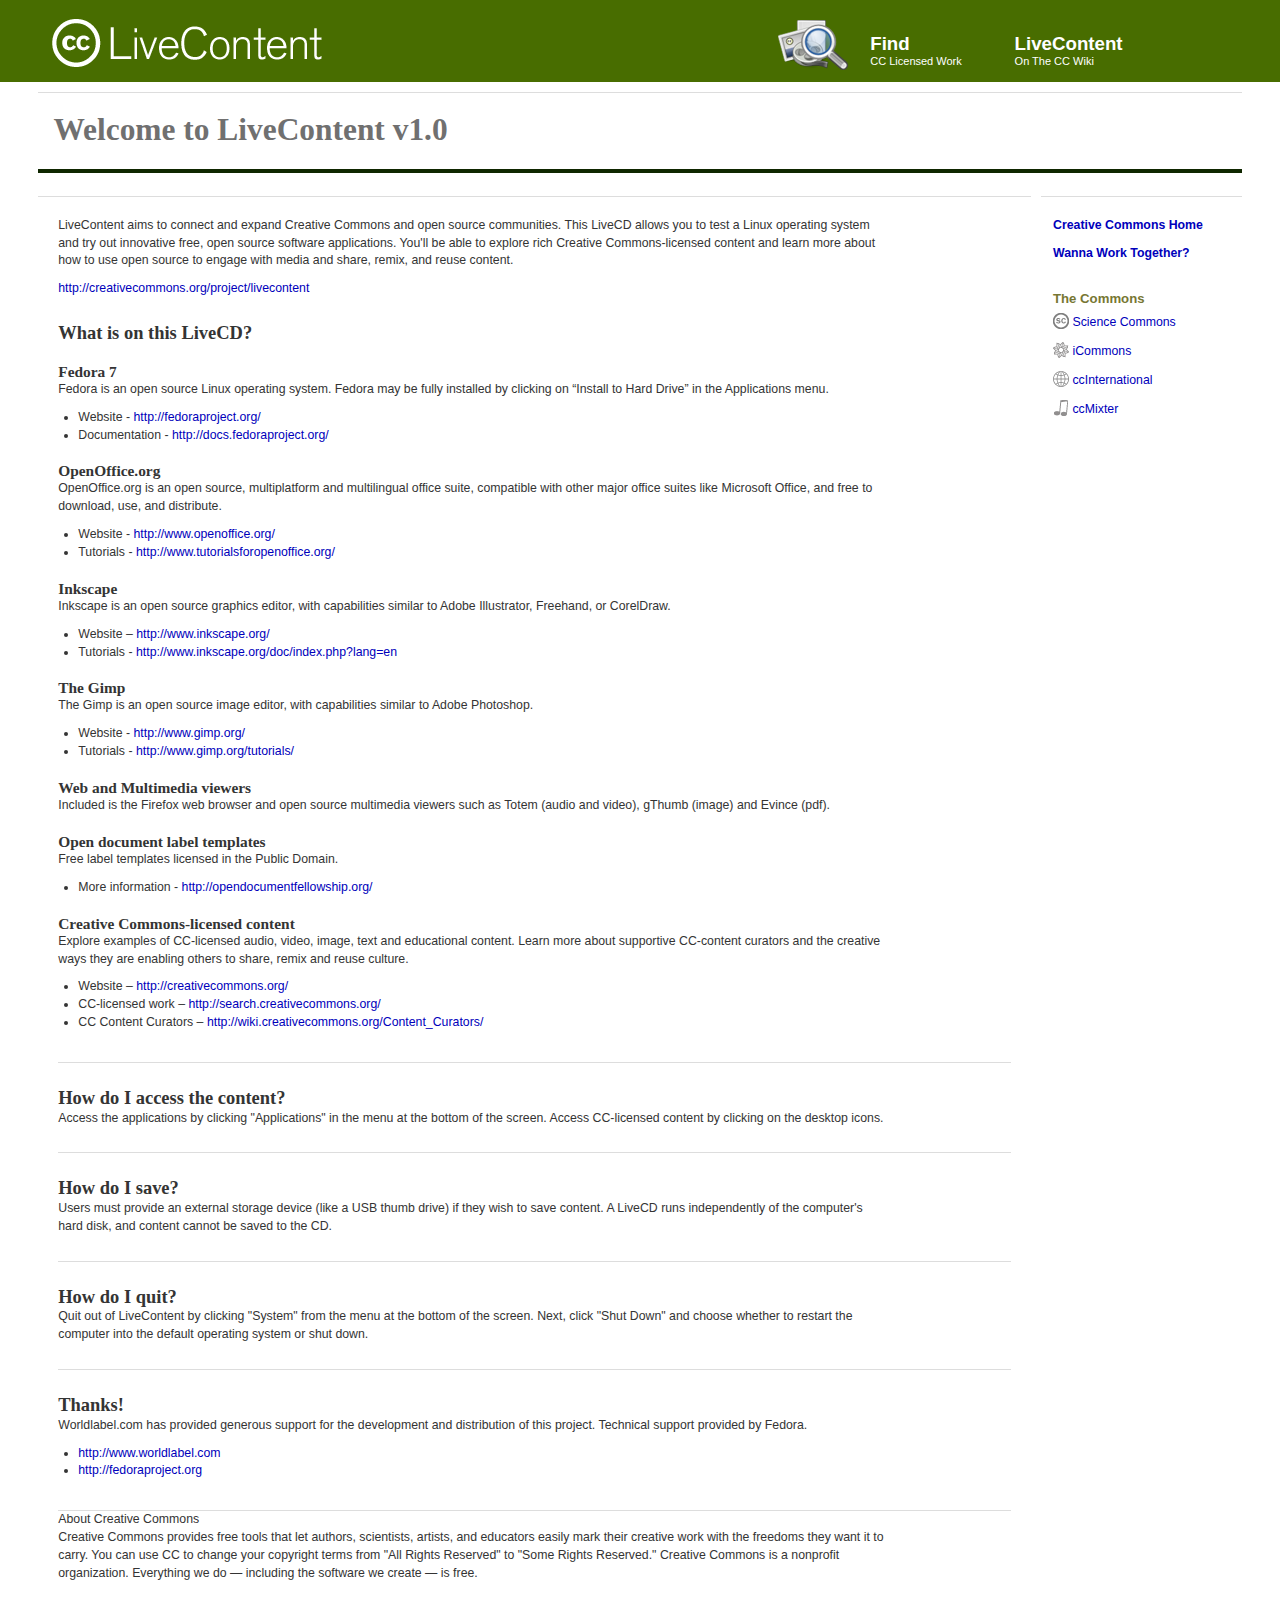
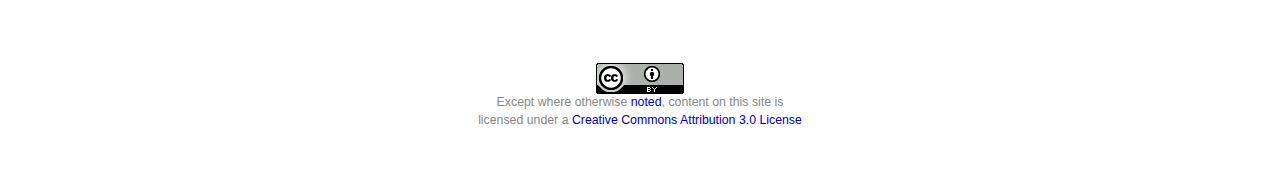
==== home/index.html @ cccbb50d "LiveContent home directory minus content and build scripts." ====
<!DOCTYPE html PUBLIC "-//W3C//DTD XHTML 1.0 Transitional//EN"        "http://www.w3.org/TR/xhtml1/DTD/xhtml1-transitional.dtd">      <html>       <head>        <meta http-equiv="Content-type" content="text/html; charset=utf-8" />        <title>Welcome to LiveContent v1.0</title>        <style type="text/css" media="screen">          @import url(style.css);                	</style>       </head>       <body >          <div id="header-wrapper">            <div id="header-main">              <a href="http://wiki.creativecommons.org/LiveContent" class="cc-actions"><h4>LiveContent</h4>On The CC Wiki</a>              <a href="http://search.creativecommons.org/" class="cc-actions"><img src="images/find.png" border="0"/> <h4>Find</h4>CC Licensed Work</a>              <a href="/home/cc/index.html"><img style="margin-top: 8px;" src="images/cc-livecontent.png" alt="ccLabs"/></a>            </div>          </div>          <div id="wrapper"><div id="wrapper-ie">          <div id="body">            <div id="splash">              <h1>Welcome to LiveContent v1.0</h1>              <div id="splash-menu">              </div>            </div>            <div id="content">              <div id="main-content">                <div id="page">                  <div class="post">                    <div id="content">  <p> LiveContent aims to connect and expand Creative Commons and open source communities. This LiveCD allows you to test a Linux operating system and try out innovative free, open source software applications. You'll be able to explore rich Creative Commons-licensed content and learn more about how to use open source to engage with media and share, remix, and reuse content.  </p>

  <a href="http://creativecommons.org/project/livecontent">http://creativecommons.org/project/livecontent</a>
  <h2>What is on this LiveCD?</h2>  <div class="blurb">    <h3>Fedora 7</h3>    <p>Fedora is an open source Linux operating system. Fedora may be fully installed by clicking on “Install to Hard Drive” in the Applications menu.</p>
   <ul>
   <li>Website - <a href="http://fedoraproject.org/">http://fedoraproject.org/</a></li>   <li>Documentation - <a href="http://docs.fedoraproject.org/">http://docs.fedoraproject.org/</a></li>
   </ul>
   
   <h3>OpenOffice.org</h3>
   <p>OpenOffice.org is an open source, multiplatform and multilingual office suite,  compatible with other major office suites like Microsoft Office, and free to download, use, and distribute.</p>
   <ul>
   <li>Website - <a href="http://www.openoffice.org/">http://www.openoffice.org/</a></li>   <li>Tutorials - <a href="http://www.tutorialsforopenoffice.org/">http://www.tutorialsforopenoffice.org/</a></li>
   </ul>
   
   <h3>Inkscape</h3>
   <p>Inkscape is an open source graphics editor, with capabilities similar to Adobe Illustrator, Freehand, or CorelDraw.</p>
   <ul>
   <li>Website – <a href="http://www.inkscape.org/">http://www.inkscape.org/</a></li>   <li>Tutorials - <a href="http://www.inkscape.org/doc/index.php?lang=en">http://www.inkscape.org/doc/index.php?lang=en</a></li>
   </ul>
   
   <h3>The Gimp</h3>
   <p>The Gimp is an open source image editor, with capabilities similar to Adobe Photoshop.</p>    <ul>
   <li>Website - <a href="http://www.gimp.org/">http://www.gimp.org/</a></li>   <li>Tutorials - <a href="http://www.gimp.org/tutorials/">http://www.gimp.org/tutorials/</a></li>
   </ul>

   <h3>Web and Multimedia viewers</h3>
   <p>Included is the Firefox web browser and open source multimedia viewers such as Totem (audio and video), gThumb (image) and Evince (pdf).</p>
   
   <h3>Open document label templates</h3>
   <p>Free label templates licensed in the Public Domain.</p>     <ul>
   <li>More information - <a href="http://opendocumentfellowship.org/">http://opendocumentfellowship.org/</a></li>
   </ul>
   
   <h3>Creative Commons-licensed content</h3> 
   <p>Explore examples of CC-licensed audio, video, image, text and educational content. Learn more about supportive CC-content curators and the creative ways they are enabling others to share, remix and reuse culture.</p>   <ul>
   <li>Website – <a href="http://creativecommons.org/">http://creativecommons.org/</a></li>   <li>CC-licensed work – <a href="http://search.creativecommons.org/">http://search.creativecommons.org/</a></li>   <li>CC Content Curators – <a href="http://wiki.creativecommons.org/Content_Curators/">http://wiki.creativecommons.org/Content_Curators/</a></li>
   </ul>
  </div>
  
    <h2>How do I access the content?</h2>
      <div class="blurb">    <p>Access the applications by clicking "Applications" in the menu at the bottom of the screen. Access CC-licensed content by clicking on the desktop icons.</p>
      </div>

    <h2>How do I save?</h2>
      <div class="blurb">
    <p>Users must provide an external storage device (like a USB thumb drive) if they wish to save content. A LiveCD runs independently of the computer's hard disk, and content cannot be saved to the CD. </p>   </div>

  <h2>How do I quit?</h2>
      <div class="blurb">
    <p>Quit out of LiveContent by clicking "System" from the menu at the bottom of the screen. Next, click "Shut Down" and choose whether to restart the computer into the default operating system or shut down.</p>   </div>

  <h2>Thanks!</h2>
        <div class="blurb">
<p>Worldlabel.com has provided generous support for the development and distribution of this project. Technical support provided by Fedora. </p>    <ul>
    <li><a href="http://www.worldlabel.com">http://www.worldlabel.com</a></li>    <li><a href="http://fedoraproject.org">http://fedoraproject.org</a></li>
    </div

    <h2>About Creative Commons</h2>
    <p>Creative Commons provides free tools that let authors, scientists, artists, and educators easily mark their creative work with the freedoms they want it to carry. You can use CC to change your copyright terms from "All Rights Reserved" to "Some Rights Reserved." Creative Commons is a nonprofit organization. Everything we do — including the software we create — is free.</p>
    
    </div>
                </div>          </div>        </div><div id="sidebar"><ul>  <li><strong><a href="http://creativecommons.org/">Creative Commons Home</a></strong></li>
  <li><strong><a href="Desktop/Video/Wanna Work Together.ogg">Wanna Work Together?</a></strong></li></ul><br/><h4>The Commons</h4><ul>  <li><img src="images/commons/sc.png"/> <a href="http://sciencecommons.org">Science Commons</a></li>  <li><img src="images/commons/ic.png"/> <a href="http://icommons.org">iCommons</a></li>  <li><img src="images/commons/cci.png"/> <a href="http://creativecommons.org/worldwide">ccInternational</a></li>  <li><img src="images/commons/mix.png"/> <a href="http://ccmixter.org">ccMixter</a></li></ul></div>      </div>      <div class="clear">&nbsp;</div>    </div>    </div></div>    <div id="footer"><a rel="license" href="http://creativecommons.org/licenses/by/3.0/"><img src="images/cc-by.png" alt="Creative Commons License" style="border: medium none ;" height="31" width="88"></a><br>Except where otherwise <a class="subfoot" href="http://creativecommons.org/policies#license">noted</a>, content on this site is<br/>licensed under a <a rel="license" href="http://creativecommons.org/licenses/by/3.0/" class="subfoot">Creative Commons Attribution 3.0 License</a>      <p>    </div>  </div></body></html>
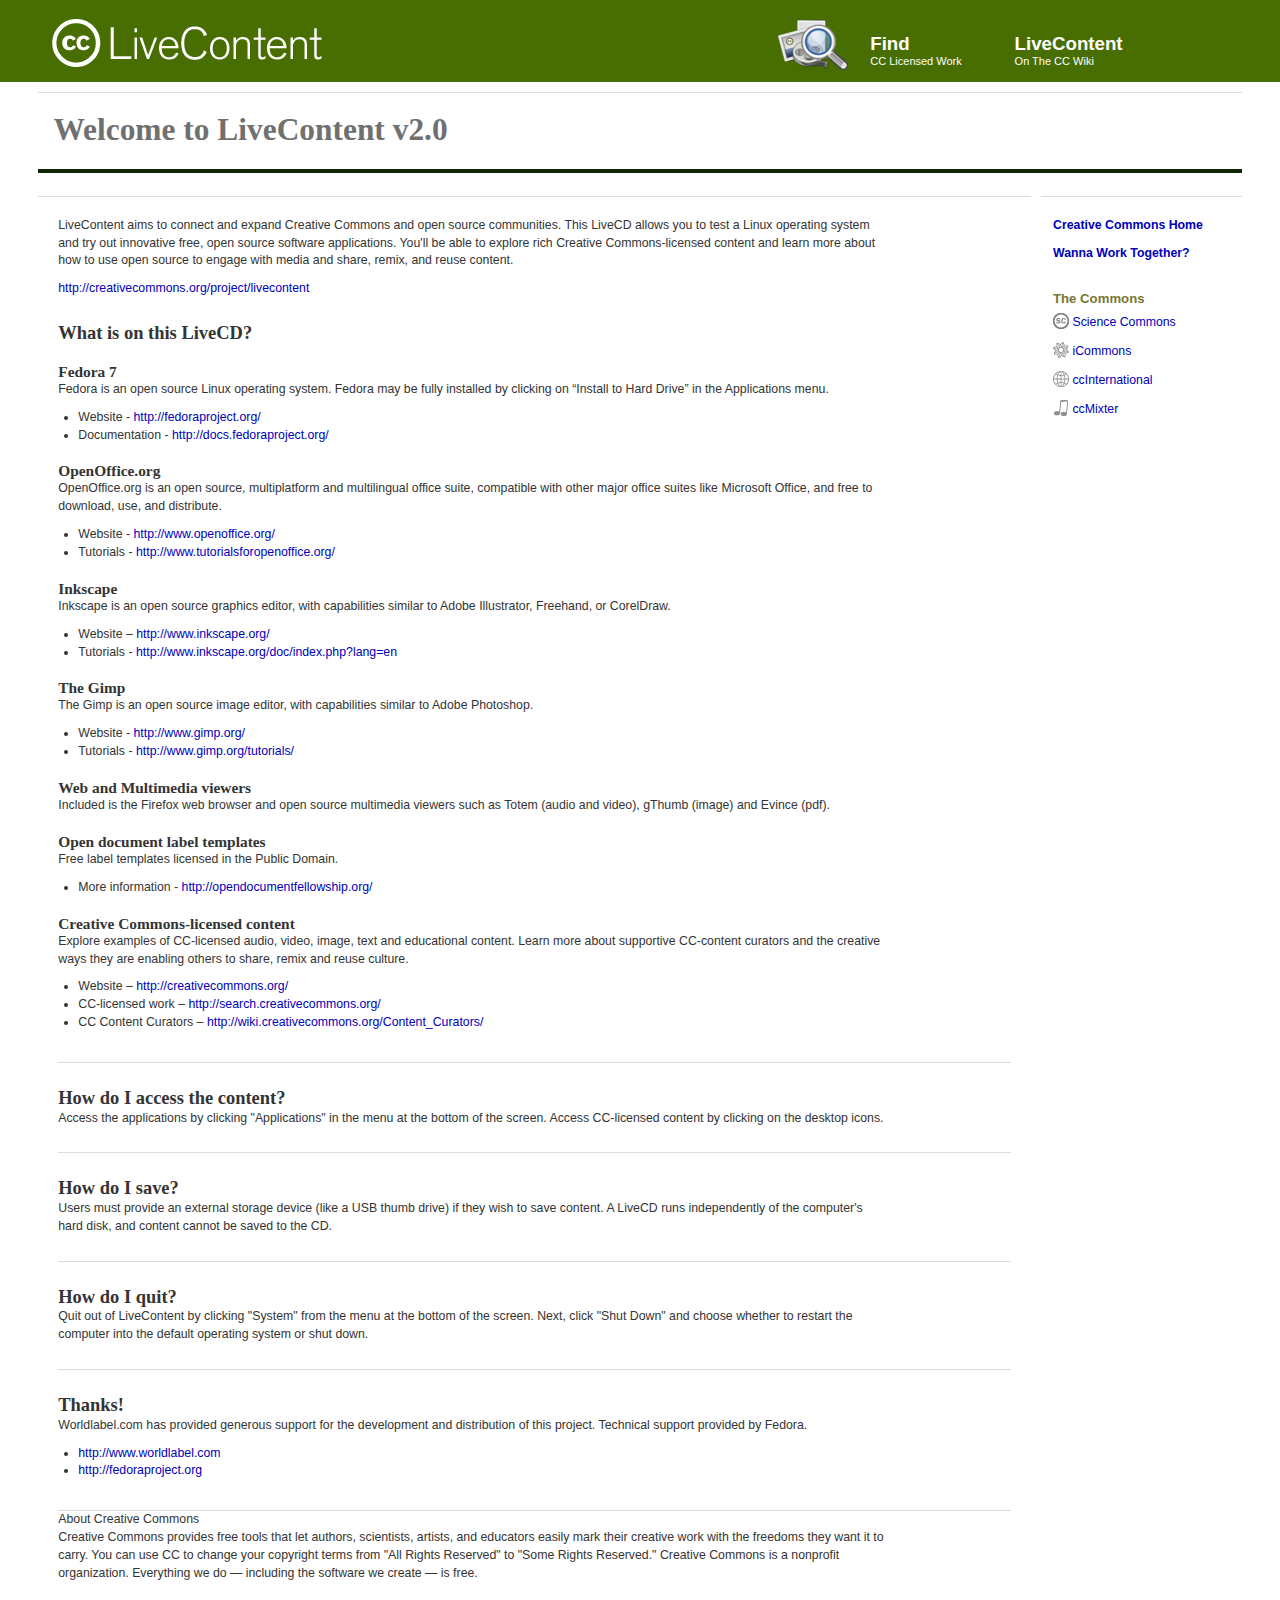
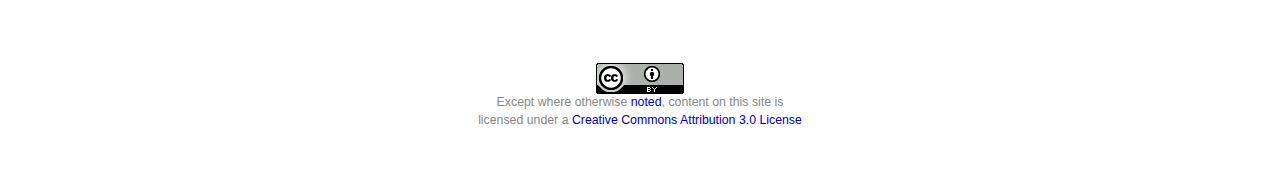
==== commit 6f8bccdc: "1.0 -> 2.0" ====
--- a/home/index.html
+++ b/home/index.html
@@ -1,73 +1,73 @@
--      <!DOCTYPE html PUBLIC "-//W3C//DTD XHTML 1.0 Transitional//EN"-        "http://www.w3.org/TR/xhtml1/DTD/xhtml1-transitional.dtd">-      <html>-       <head>-        <meta http-equiv="Content-type" content="text/html; charset=utf-8" />-        <title>Welcome to LiveContent v1.0</title>--        <style type="text/css" media="screen">-          @import url(style.css);-                	</style>-       </head>-       <body >-          <div id="header-wrapper">-            <div id="header-main">-              <a href="http://wiki.creativecommons.org/LiveContent" class="cc-actions"><h4>LiveContent</h4>On The CC Wiki</a>--              <a href="http://search.creativecommons.org/" class="cc-actions"><img src="images/find.png" border="0"/> <h4>Find</h4>CC Licensed Work</a>-              <a href="/home/cc/index.html"><img style="margin-top: 8px;" src="images/cc-livecontent.png" alt="ccLabs"/></a>-            </div>-          </div>-          <div id="wrapper"><div id="wrapper-ie">-          <div id="body">--            <div id="splash">-              <h1>Welcome to LiveContent v1.0</h1>-              <div id="splash-menu">-              </div>-            </div>--            <div id="content">-              <div id="main-content">-                <div id="page">--                  <div class="post">-                    --<div id="content">+
+      <!DOCTYPE html PUBLIC "-//W3C//DTD XHTML 1.0 Transitional//EN"
+        "http://www.w3.org/TR/xhtml1/DTD/xhtml1-transitional.dtd">
+      <html>
+       <head>
+        <meta http-equiv="Content-type" content="text/html; charset=utf-8" />
+        <title>Welcome to LiveContent v2.0</title>
+
+        <style type="text/css" media="screen">
+          @import url(style.css);
+                	</style>
+       </head>
+       <body >
+          <div id="header-wrapper">
+            <div id="header-main">
+              <a href="http://wiki.creativecommons.org/LiveContent" class="cc-actions"><h4>LiveContent</h4>On The CC Wiki</a>
+
+              <a href="http://search.creativecommons.org/" class="cc-actions"><img src="images/find.png" border="0"/> <h4>Find</h4>CC Licensed Work</a>
+              <a href="/home/cc/index.html"><img style="margin-top: 8px;" src="images/cc-livecontent.png" alt="ccLabs"/></a>
+            </div>
+          </div>
+          <div id="wrapper"><div id="wrapper-ie">
+          <div id="body">
+
+            <div id="splash">
+              <h1>Welcome to LiveContent v2.0</h1>
+              <div id="splash-menu">
+              </div>
+            </div>
+
+            <div id="content">
+              <div id="main-content">
+                <div id="page">
+
+                  <div class="post">
+                    
+
+<div id="content">
   <p> LiveContent aims to connect and expand Creative Commons and open source communities. This LiveCD allows you to test a Linux operating system and try out innovative free, open source software applications. You'll be able to explore rich Creative Commons-licensed content and learn more about how to use open source to engage with media and share, remix, and reuse content.  </p>
 
   <a href="http://creativecommons.org/project/livecontent">http://creativecommons.org/project/livecontent</a>
--  <h2>What is on this LiveCD?</h2>-  <div class="blurb">--    <h3>Fedora 7</h3>+
+  <h2>What is on this LiveCD?</h2>
+  <div class="blurb">
+
+    <h3>Fedora 7</h3>
     <p>Fedora is an open source Linux operating system. Fedora may be fully installed by clicking on “Install to Hard Drive” in the Applications menu.</p>
    <ul>
-   <li>Website - <a href="http://fedoraproject.org/">http://fedoraproject.org/</a></li>+   <li>Website - <a href="http://fedoraproject.org/">http://fedoraproject.org/</a></li>
    <li>Documentation - <a href="http://docs.fedoraproject.org/">http://docs.fedoraproject.org/</a></li>
    </ul>
    
    <h3>OpenOffice.org</h3>
    <p>OpenOffice.org is an open source, multiplatform and multilingual office suite,  compatible with other major office suites like Microsoft Office, and free to download, use, and distribute.</p>
    <ul>
-   <li>Website - <a href="http://www.openoffice.org/">http://www.openoffice.org/</a></li>+   <li>Website - <a href="http://www.openoffice.org/">http://www.openoffice.org/</a></li>
    <li>Tutorials - <a href="http://www.tutorialsforopenoffice.org/">http://www.tutorialsforopenoffice.org/</a></li>
    </ul>
    
    <h3>Inkscape</h3>
    <p>Inkscape is an open source graphics editor, with capabilities similar to Adobe Illustrator, Freehand, or CorelDraw.</p>
    <ul>
-   <li>Website – <a href="http://www.inkscape.org/">http://www.inkscape.org/</a></li>+   <li>Website – <a href="http://www.inkscape.org/">http://www.inkscape.org/</a></li>
    <li>Tutorials - <a href="http://www.inkscape.org/doc/index.php?lang=en">http://www.inkscape.org/doc/index.php?lang=en</a></li>
    </ul>
    
    <h3>The Gimp</h3>
-   <p>The Gimp is an open source image editor, with capabilities similar to Adobe Photoshop.</p> +   <p>The Gimp is an open source image editor, with capabilities similar to Adobe Photoshop.</p> 
    <ul>
-   <li>Website - <a href="http://www.gimp.org/">http://www.gimp.org/</a></li>+   <li>Website - <a href="http://www.gimp.org/">http://www.gimp.org/</a></li>
    <li>Tutorials - <a href="http://www.gimp.org/tutorials/">http://www.gimp.org/tutorials/</a></li>
    </ul>
 
@@ -75,43 +75,43 @@
    <p>Included is the Firefox web browser and open source multimedia viewers such as Totem (audio and video), gThumb (image) and Evince (pdf).</p>
    
    <h3>Open document label templates</h3>
-   <p>Free label templates licensed in the Public Domain.</p>  +   <p>Free label templates licensed in the Public Domain.</p>  
    <ul>
    <li>More information - <a href="http://opendocumentfellowship.org/">http://opendocumentfellowship.org/</a></li>
    </ul>
    
    <h3>Creative Commons-licensed content</h3> 
-   <p>Explore examples of CC-licensed audio, video, image, text and educational content. Learn more about supportive CC-content curators and the creative ways they are enabling others to share, remix and reuse culture.</p>+   <p>Explore examples of CC-licensed audio, video, image, text and educational content. Learn more about supportive CC-content curators and the creative ways they are enabling others to share, remix and reuse culture.</p>
    <ul>
-   <li>Website – <a href="http://creativecommons.org/">http://creativecommons.org/</a></li>-   <li>CC-licensed work – <a href="http://search.creativecommons.org/">http://search.creativecommons.org/</a></li>+   <li>Website – <a href="http://creativecommons.org/">http://creativecommons.org/</a></li>
+   <li>CC-licensed work – <a href="http://search.creativecommons.org/">http://search.creativecommons.org/</a></li>
    <li>CC Content Curators – <a href="http://wiki.creativecommons.org/Content_Curators/">http://wiki.creativecommons.org/Content_Curators/</a></li>
    </ul>
-+
   </div>
   
-+
     <h2>How do I access the content?</h2>
-      <div class="blurb">+      <div class="blurb">
     <p>Access the applications by clicking "Applications" in the menu at the bottom of the screen. Access CC-licensed content by clicking on the desktop icons.</p>
       </div>
 
     <h2>How do I save?</h2>
-      <div class="blurb">
-    <p>Users must provide an external storage device (like a USB thumb drive) if they wish to save content. A LiveCD runs independently of the computer's hard disk, and content cannot be saved to the CD. </p> +      <div class="blurb">
+    <p>Users must provide an external storage device (like a USB thumb drive) if they wish to save content. A LiveCD runs independently of the computer's hard disk, and content cannot be saved to the CD. </p> 
   </div>
-
+
   <h2>How do I quit?</h2>
-      <div class="blurb">
-    <p>Quit out of LiveContent by clicking "System" from the menu at the bottom of the screen. Next, click "Shut Down" and choose whether to restart the computer into the default operating system or shut down.</p> +      <div class="blurb">
+    <p>Quit out of LiveContent by clicking "System" from the menu at the bottom of the screen. Next, click "Shut Down" and choose whether to restart the computer into the default operating system or shut down.</p> 
   </div>
 
   <h2>Thanks!</h2>
-        <div class="blurb">
--<p>Worldlabel.com has provided generous support for the development and distribution of this project. Technical support provided by Fedora. </p>+        <div class="blurb">
+
+<p>Worldlabel.com has provided generous support for the development and distribution of this project. Technical support provided by Fedora. </p>
     <ul>
-    <li><a href="http://www.worldlabel.com">http://www.worldlabel.com</a></li>+    <li><a href="http://www.worldlabel.com">http://www.worldlabel.com</a></li>
     <li><a href="http://fedoraproject.org">http://fedoraproject.org</a></li>
     </div
 
@@ -119,40 +119,40 @@
     <p>Creative Commons provides free tools that let authors, scientists, artists, and educators easily mark their creative work with the freedoms they want it to carry. You can use CC to change your copyright terms from "All Rights Reserved" to "Some Rights Reserved." Creative Commons is a nonprofit organization. Everything we do — including the software we create — is free.</p>
     
     </div>
-                </div>-          </div>-        </div>-<div id="sidebar">-<ul>+                </div>
+          </div>
+        </div>
+<div id="sidebar">
+<ul>
   <li><strong><a href="http://creativecommons.org/">Creative Commons Home</a></strong></li>
-  <li><strong><a href="Desktop/Video/Wanna Work Together.ogg">Wanna Work Together?</a></strong></li>-</ul>-<br/>--<h4>The Commons</h4>--<ul>-  <li><img src="images/commons/sc.png"/> <a href="http://sciencecommons.org">Science Commons</a></li>-  <li><img src="images/commons/ic.png"/> <a href="http://icommons.org">iCommons</a></li>-  <li><img src="images/commons/cci.png"/> <a href="http://creativecommons.org/worldwide">ccInternational</a></li>-  <li><img src="images/commons/mix.png"/> <a href="http://ccmixter.org">ccMixter</a></li>--</ul>--</div>---      </div>-      <div class="clear">&nbsp;</div>-    </div>-    </div></div>-    <div id="footer">-<a rel="license" href="http://creativecommons.org/licenses/by/3.0/"><img src="images/cc-by.png" alt="Creative Commons License" style="border: medium none ;" height="31" width="88"></a><br>-Except where otherwise <a class="subfoot" href="http://creativecommons.org/policies#license">noted</a>, content on this site is<br/>-licensed under a <a rel="license" href="http://creativecommons.org/licenses/by/3.0/" class="subfoot">Creative Commons Attribution 3.0 License</a>--      <p>-    </div>-  </div>-</body>-</html>
+  <li><strong><a href="Desktop/Video/Wanna Work Together.ogg">Wanna Work Together?</a></strong></li>
+</ul>
+<br/>
+
+<h4>The Commons</h4>
+
+<ul>
+  <li><img src="images/commons/sc.png"/> <a href="http://sciencecommons.org">Science Commons</a></li>
+  <li><img src="images/commons/ic.png"/> <a href="http://icommons.org">iCommons</a></li>
+  <li><img src="images/commons/cci.png"/> <a href="http://creativecommons.org/worldwide">ccInternational</a></li>
+  <li><img src="images/commons/mix.png"/> <a href="http://ccmixter.org">ccMixter</a></li>
+
+</ul>
+
+</div>
+
+
+      </div>
+      <div class="clear">&nbsp;</div>
+    </div>
+    </div></div>
+    <div id="footer">
+<a rel="license" href="http://creativecommons.org/licenses/by/3.0/"><img src="images/cc-by.png" alt="Creative Commons License" style="border: medium none ;" height="31" width="88"></a><br>
+Except where otherwise <a class="subfoot" href="http://creativecommons.org/policies#license">noted</a>, content on this site is<br/>
+licensed under a <a rel="license" href="http://creativecommons.org/licenses/by/3.0/" class="subfoot">Creative Commons Attribution 3.0 License</a>
+
+      <p>
+    </div>
+  </div>
+</body>
+</html>
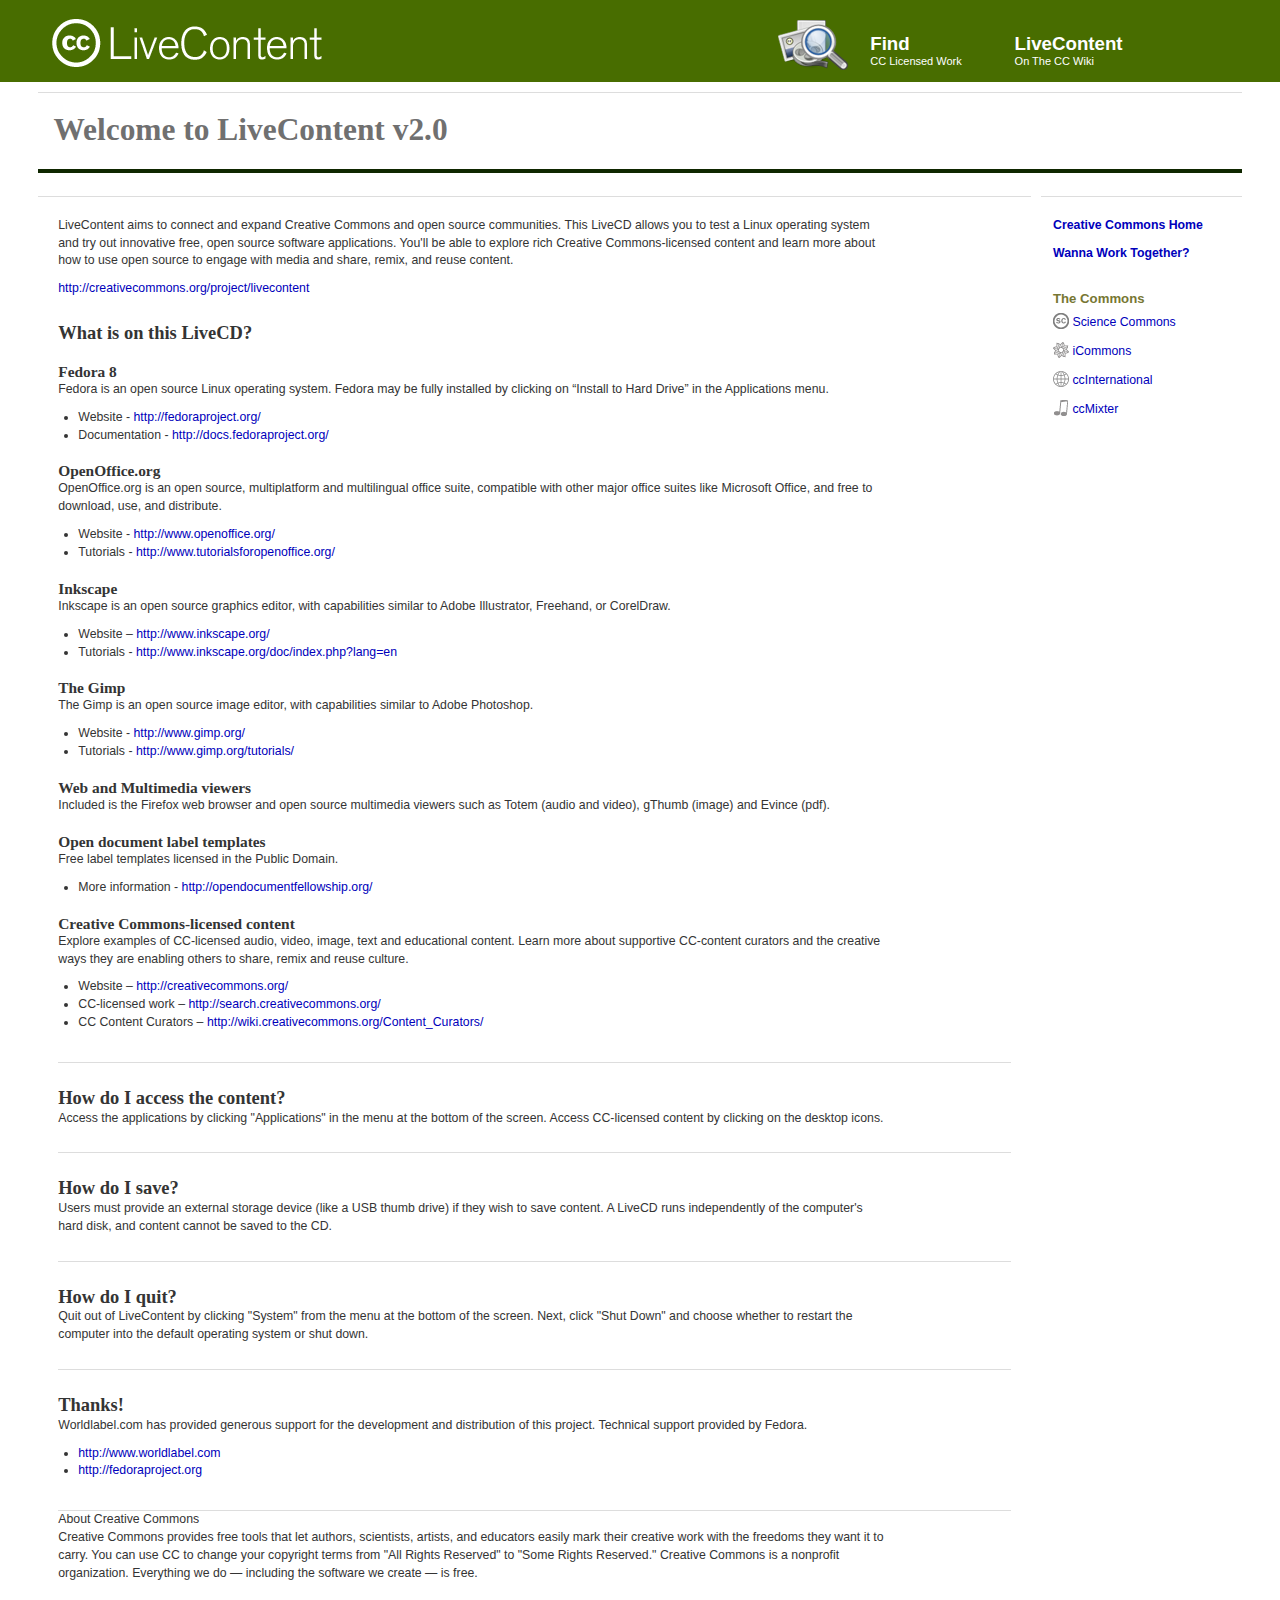
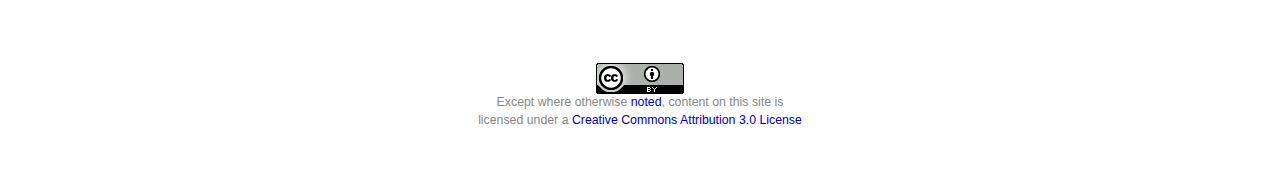
==== commit d157d097: "fedora 8" ====
--- a/home/index.html
+++ b/home/index.html
@@ -43,7 +43,7 @@
   <h2>What is on this LiveCD?</h2>
   <div class="blurb">
 
-    <h3>Fedora 7</h3>
+    <h3>Fedora 8</h3>
     <p>Fedora is an open source Linux operating system. Fedora may be fully installed by clicking on “Install to Hard Drive” in the Applications menu.</p>
    <ul>
    <li>Website - <a href="http://fedoraproject.org/">http://fedoraproject.org/</a></li>
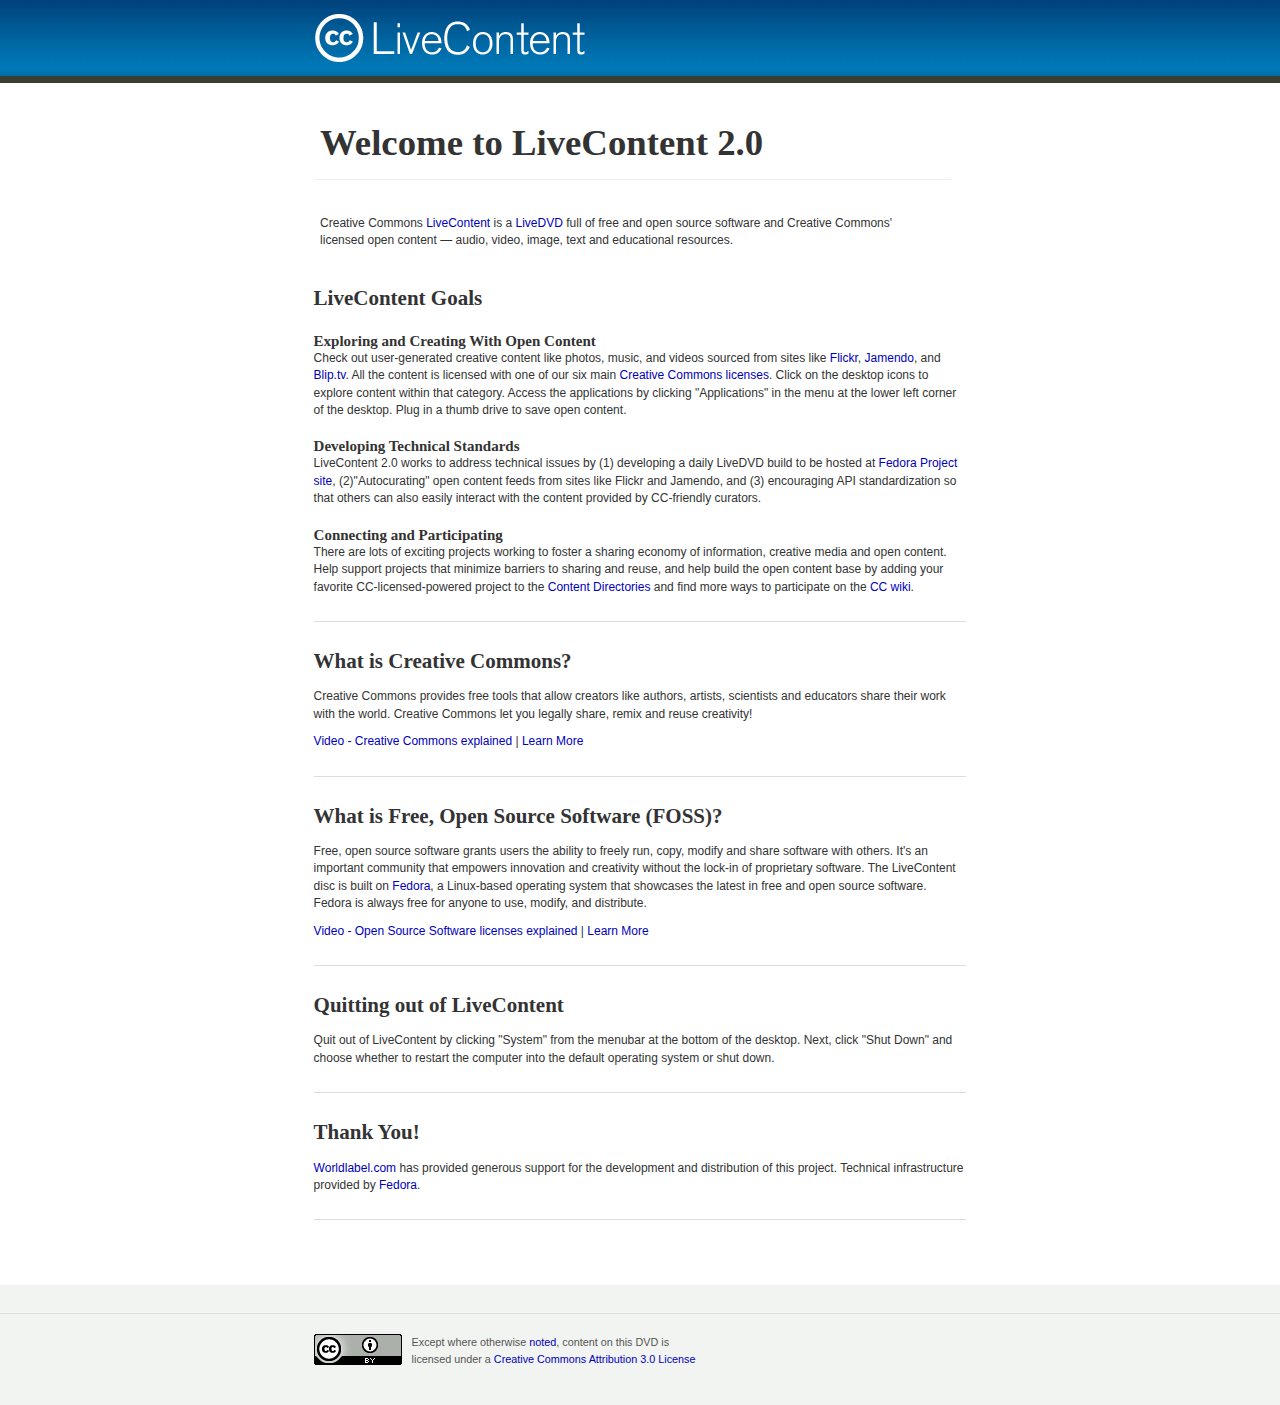
==== commit 65f73be3: "improved start page" ====
--- a/home/index.html
+++ b/home/index.html
@@ -1,158 +1,104 @@
+<!DOCTYPE html PUBLIC "-//W3C//DTD XHTML 1.0 Transitional//EN" "http://www.w3.org/TR/xhtml1/DTD/xhtml1-transitional.dtd">
+<html><head>
 
-      <!DOCTYPE html PUBLIC "-//W3C//DTD XHTML 1.0 Transitional//EN"
-        "http://www.w3.org/TR/xhtml1/DTD/xhtml1-transitional.dtd">
-      <html>
-       <head>
-        <meta http-equiv="Content-type" content="text/html; charset=utf-8" />
-        <title>Welcome to LiveContent v2.0</title>
+ 
+  <meta http-equiv="Content-type" content="text/html; charset=utf-8"><title>Welcome to LiveContent 2.0</title>
+    
+  
+  <meta name="keywords" content="creative commons, commons, free culture, open source, attribution, non-commercial, share-alike, no derivatives, lessig">
+  <meta name="description" content="Creative Commons licenses provide a flexible range of protections and freedoms for authors, artists, and educators.">
+  
+  
+    
+  <link href="style.css" rel="stylesheet" type="text/css">
 
-        <style type="text/css" media="screen">
-          @import url(style.css);
-                	</style>
-       </head>
-       <body >
-          <div id="header-wrapper">
-            <div id="header-main">
-              <a href="http://wiki.creativecommons.org/LiveContent" class="cc-actions"><h4>LiveContent</h4>On The CC Wiki</a>
+</head><body onload="">
+  <a name="top"></a>
+    <div id="header-wrapper">
+      <div id="header-main" class="box">
+       
+        <a href="/home/cc/index.html"><img style="margin: 13px 0 10px;" src="images/cc-livecontent.png" alt="LiveContent" border="0" /></a>
+        
+      </div>
+    </div>
 
-              <a href="http://search.creativecommons.org/" class="cc-actions"><img src="images/find.png" border="0"/> <h4>Find</h4>CC Licensed Work</a>
-              <a href="/home/cc/index.html"><img style="margin-top: 8px;" src="images/cc-livecontent.png" alt="ccLabs"/></a>
-            </div>
-          </div>
-          <div id="wrapper"><div id="wrapper-ie">
-          <div id="body">
+      <div id="mainmenu">
+<!--    <ul id="navbar" class="box">
+             <li class="active"><a href="http://creativecommons.org/about/" title="About"><span>Goals</span></a></li>      
+             <li class="inactive"><a href="http://support.creativecommons.org/" title="Support"><span>Support</span></a></li>      
+             <li class="inactive"><a href="http://creativecommons.org/projects/" title="Projects"><span>Projects</span></a></li>      
+             <li class="inactive"><a href="http://wiki.creativecommons.org/" title="Participate"><span>Participate</span></a></li>      
+             <li class="inactive"><a href="http://creativecommons.org/international/" title="International"><span>International</span></a></li>      
+             <li class="inactive"><a href="http://creativecommons.org/contact/" title="Contact"><span>Contact</span></a></li>
+             
+    </ul> -->
+    <div class="clear"></div>
+  </div>
+ 
+		<div class="clear">&nbsp;</div>
+    <div class="box"><div id="wrapper-ie">
+        
 
-            <div id="splash">
-              <h1>Welcome to LiveContent v2.0</h1>
-              <div id="splash-menu">
-              </div>
-            </div>
 
-            <div id="content">
-              <div id="main-content">
-                <div id="page">
+  
+    <div id="body">
+      <div id="content">
+          	<div class="block" id="title">
+			        			        <h2>Welcome to LiveContent 2.0</h2>
+        		</div>
+            <div class="block page">
+<p>Creative Commons <a href="http://creativecommons.org/projects/livecontent">LiveContent</a> is a <a href="http://en.wikipedia.org/wiki/LiveDistro">LiveDVD</a> full of free and open source software and Creative Commons' licensed open content — audio, video, image, text and educational resources.</p>
+</div>
+<h2>LiveContent Goals</h2>
+<div class="blurb">
 
-                  <div class="post">
-                    
+<h3>Exploring and Creating With Open Content</h3>
 
-<div id="content">
-  <p> LiveContent aims to connect and expand Creative Commons and open source communities. This LiveCD allows you to test a Linux operating system and try out innovative free, open source software applications. You'll be able to explore rich Creative Commons-licensed content and learn more about how to use open source to engage with media and share, remix, and reuse content.  </p>
+<p>Check out user-generated creative content like photos, music, and videos sourced from sites like <a href="http://www.flickr.com/">Flickr</a>, <a href="http://www.jamendo.com/">Jamendo</a>, and <a href="http://blip.tv/">Blip.tv</a>. All the content is licensed with one of our six main <a href="http://creativecommons.org/about/license/">Creative Commons licenses</a>. Click on the desktop icons to explore content within that category.  Access the applications by clicking "Applications" in the menu at the lower left corner of the desktop. Plug in a thumb drive to save open content.</p>	
+	
+<h3>Developing Technical Standards</h3>
+<p>LiveContent 2.0 works to address technical issues by (1) developing a daily LiveDVD build to be hosted at <a href="http://spins.fedoraproject.org/">Fedora Project site</a>, (2)"Autocurating" open content feeds from sites like Flickr and Jamendo, and (3) encouraging API standardization so that others can also easily interact with the content provided by CC-friendly curators. </p>
 
-  <a href="http://creativecommons.org/project/livecontent">http://creativecommons.org/project/livecontent</a>
+<h3>Connecting and Participating</h3>
+<p>There are lots of exciting projects working to foster a sharing economy of information, creative media and open content. Help support projects that minimize barriers to sharing and reuse, and help build the open content base by adding your favorite CC-licensed-powered project to the <a href="http://wiki.creativecommons.org/Content_Directories">Content Directories</a> and find more ways to participate on the <a href="http://wiki.creativecommons.org/">CC wiki</a>.</p>
+  </div>
+	
+<h2>What is Creative Commons?</h2>
+	<div class="blurb">
+       	<p>Creative Commons provides free tools that allow creators like authors, artists, scientists and educators share their work with the world. Creative Commons let you legally share, remix and reuse creativity!</p>
+       	<p><a href="http://support.creativecommons.org/videos#wwt">Video - Creative Commons explained</a> | <a href="http://creativecommons.org/about/">Learn More</a></p>
+    </div>
 
-  <h2>What is on this LiveCD?</h2>
-  <div class="blurb">
+<h2>What is Free, Open Source Software (FOSS)?</h2>
+ 	<div class="blurb">
+    	<p>Free, open source software grants users the ability to freely run, copy, modify and share software with others. It's an important community that empowers innovation and creativity without the lock-in of proprietary software. The LiveContent disc is built on <a href="http://fedoraproject.org/">Fedora</a>, a Linux-based operating system that showcases the latest in free and open source software. Fedora is always free for anyone to use, modify, and distribute.</p>
+		<p><a href="http://www.redhat.com/magazine/006apr05/features/licenses/">Video - Open Source Software licenses explained</a> | <a href="http://en.wikipedia.org/wiki/FOSS">Learn More</a></p>
+	</div>
+    
+<h2>Quitting out of LiveContent</h2>
+    <div class="blurb">
+   		<p>Quit out of LiveContent by clicking "System" from the menubar at the bottom of the desktop. Next, click "Shut Down" and choose whether to restart the computer into the default operating system or shut down.</p> 
+    </div>
 
-    <h3>Fedora 8</h3>
-    <p>Fedora is an open source Linux operating system. Fedora may be fully installed by clicking on “Install to Hard Drive” in the Applications menu.</p>
-   <ul>
-   <li>Website - <a href="http://fedoraproject.org/">http://fedoraproject.org/</a></li>
-   <li>Documentation - <a href="http://docs.fedoraproject.org/">http://docs.fedoraproject.org/</a></li>
-   </ul>
-   
-   <h3>OpenOffice.org</h3>
-   <p>OpenOffice.org is an open source, multiplatform and multilingual office suite,  compatible with other major office suites like Microsoft Office, and free to download, use, and distribute.</p>
-   <ul>
-   <li>Website - <a href="http://www.openoffice.org/">http://www.openoffice.org/</a></li>
-   <li>Tutorials - <a href="http://www.tutorialsforopenoffice.org/">http://www.tutorialsforopenoffice.org/</a></li>
-   </ul>
-   
-   <h3>Inkscape</h3>
-   <p>Inkscape is an open source graphics editor, with capabilities similar to Adobe Illustrator, Freehand, or CorelDraw.</p>
-   <ul>
-   <li>Website – <a href="http://www.inkscape.org/">http://www.inkscape.org/</a></li>
-   <li>Tutorials - <a href="http://www.inkscape.org/doc/index.php?lang=en">http://www.inkscape.org/doc/index.php?lang=en</a></li>
-   </ul>
-   
-   <h3>The Gimp</h3>
-   <p>The Gimp is an open source image editor, with capabilities similar to Adobe Photoshop.</p> 
-   <ul>
-   <li>Website - <a href="http://www.gimp.org/">http://www.gimp.org/</a></li>
-   <li>Tutorials - <a href="http://www.gimp.org/tutorials/">http://www.gimp.org/tutorials/</a></li>
-   </ul>
-
-   <h3>Web and Multimedia viewers</h3>
-   <p>Included is the Firefox web browser and open source multimedia viewers such as Totem (audio and video), gThumb (image) and Evince (pdf).</p>
-   
-   <h3>Open document label templates</h3>
-   <p>Free label templates licensed in the Public Domain.</p>  
-   <ul>
-   <li>More information - <a href="http://opendocumentfellowship.org/">http://opendocumentfellowship.org/</a></li>
-   </ul>
-   
-   <h3>Creative Commons-licensed content</h3> 
-   <p>Explore examples of CC-licensed audio, video, image, text and educational content. Learn more about supportive CC-content curators and the creative ways they are enabling others to share, remix and reuse culture.</p>
-   <ul>
-   <li>Website – <a href="http://creativecommons.org/">http://creativecommons.org/</a></li>
-   <li>CC-licensed work – <a href="http://search.creativecommons.org/">http://search.creativecommons.org/</a></li>
-   <li>CC Content Curators – <a href="http://wiki.creativecommons.org/Content_Curators/">http://wiki.creativecommons.org/Content_Curators/</a></li>
-   </ul>
-
-  </div>
-  
-
-    <h2>How do I access the content?</h2>
-      <div class="blurb">
-    <p>Access the applications by clicking "Applications" in the menu at the bottom of the screen. Access CC-licensed content by clicking on the desktop icons.</p>
-      </div>
-
-    <h2>How do I save?</h2>
-      <div class="blurb">
-    <p>Users must provide an external storage device (like a USB thumb drive) if they wish to save content. A LiveCD runs independently of the computer's hard disk, and content cannot be saved to the CD. </p> 
-  </div>
-
-  <h2>How do I quit?</h2>
-      <div class="blurb">
-    <p>Quit out of LiveContent by clicking "System" from the menu at the bottom of the screen. Next, click "Shut Down" and choose whether to restart the computer into the default operating system or shut down.</p> 
-  </div>
-
-  <h2>Thanks!</h2>
-        <div class="blurb">
-
-<p>Worldlabel.com has provided generous support for the development and distribution of this project. Technical support provided by Fedora. </p>
-    <ul>
-    <li><a href="http://www.worldlabel.com">http://www.worldlabel.com</a></li>
-    <li><a href="http://fedoraproject.org">http://fedoraproject.org</a></li>
-    </div
-
-    <h2>About Creative Commons</h2>
-    <p>Creative Commons provides free tools that let authors, scientists, artists, and educators easily mark their creative work with the freedoms they want it to carry. You can use CC to change your copyright terms from "All Rights Reserved" to "Some Rights Reserved." Creative Commons is a nonprofit organization. Everything we do — including the software we create — is free.</p>
-    
-    </div>
-                </div>
-          </div>
-        </div>
-<div id="sidebar">
-<ul>
-  <li><strong><a href="http://creativecommons.org/">Creative Commons Home</a></strong></li>
-  <li><strong><a href="Desktop/Video/Wanna Work Together.ogg">Wanna Work Together?</a></strong></li>
-</ul>
-<br/>
-
-<h4>The Commons</h4>
-
-<ul>
-  <li><img src="images/commons/sc.png"/> <a href="http://sciencecommons.org">Science Commons</a></li>
-  <li><img src="images/commons/ic.png"/> <a href="http://icommons.org">iCommons</a></li>
-  <li><img src="images/commons/cci.png"/> <a href="http://creativecommons.org/worldwide">ccInternational</a></li>
-  <li><img src="images/commons/mix.png"/> <a href="http://ccmixter.org">ccMixter</a></li>
-
-</ul>
-
-</div>
-
+<h2>Thank You!</h2>
+	<div class="blurb">
+      	<p><a href="http://www.worldlabel.com">Worldlabel.com</a> has provided generous support for the development and distribution of this project. Technical infrastructure provided by <a href="http://www.fedoraproject.org/">Fedora</a>.</p>
+   </div>
+        </div>  
 
       </div>
       <div class="clear">&nbsp;</div>
     </div>
     </div></div>
     <div id="footer">
-<a rel="license" href="http://creativecommons.org/licenses/by/3.0/"><img src="images/cc-by.png" alt="Creative Commons License" style="border: medium none ;" height="31" width="88"></a><br>
-Except where otherwise <a class="subfoot" href="http://creativecommons.org/policies#license">noted</a>, content on this site is<br/>
+      <div id="sub-footer" class="box">
+ &nbsp;
+      </div>
+      <div id="license"><p class="box">
+<a rel="license" href="http://creativecommons.org/licenses/by/3.0/"><img src="images/88x31.png" alt="Creative Commons License" style="border: medium none ;" height="31" width="88"></a>
+Except where otherwise <a class="subfoot" href="http://creativecommons.org/policies#license">noted</a>, content on this DVD is<br>
 licensed under a <a rel="license" href="http://creativecommons.org/licenses/by/3.0/" class="subfoot">Creative Commons Attribution 3.0 License</a>
+      </p><p></p></div>
+    </div>
 
-      <p>
-    </div>
-  </div>
-</body>
-</html>
+</body></html>
--- a/home/style.css
+++ b/home/style.css
@@ -0,0 +1,316 @@
+/*
+Theme Name: Creative Commons
+Theme URI: http://creativecommons.org
+Description: CC goes Wordpress
+Author: Alex Roberts <alex@creativecommons.org>
+Author URI:
+Version: 4.0
+*/
+
+* { margin: 0; padding: 0; }
+
+body { background-color: #fff; color: #333; font: 12px verdana, sans-serif !important; line-height:145% !important; text-align: center; }
+
+.box { text-align: left; margin: 0 auto; width: 51%; min-width: 650px; max-width: 1000px; } /* replaces #wrapper */
+.content-box { float: left; padding-top: 15px;/* border-top: 1px solid #ddd;*/ margin-right: 1%; overflow: hidden; }
+.content-box-right { float: right; padding-top: 15px;/* border-top: 1px solid #ddd;*/ margin-left: 1%; overflow: hidden; }
+.clear { height: 0px !important; clear: both; }
+
+#wrapper-ie { width: auto; }
+
+#header-wrapper { background: url('images/header-main-b.png') repeat-x bottom left; background-color: #334438; }
+#header-main { position: relative; font-size: 11px !important; padding-bottom: 4px;} /* + .box */
+
+  html>body #header-main .logo span {
+    display: block;
+    width: 196px;
+    height: 69px; 
+    background: url('http://creativecommons.org/images/cc-title.png') no-repeat top left;
+  }
+  html>body #header-main .logo span img {
+    display: none;
+  }
+  
+  /* only visible to FF */
+  html>body #header-main .find span.img {
+    display: block;
+    float: left;
+    margin-right: 10px;
+    width: 70px;
+    height: 50px;
+    background: url('http://creativecommons.org/images/find.png') no-repeat top left;
+  }
+  html>body #header-main .publish span.img {
+    display: block;
+    float: left;
+    margin-right: 10px;
+    width: 70px;
+    height: 50px;
+    background: url('http://creativecommons.org/images/license.png') no-repeat top left;
+  }
+  html>body #header-main span.img img {
+    display: none;
+  }
+
+#body { margin: 4px 0 0 0; /* border-top: 1px solid #ddd;*/ }
+#splash {  position: relative; background-color: /*#0f2700*/ #fff; color: #707070; margin: 0px 0 3px 0; padding-bottom:  6px; overflow: hidden;}
+#splash #blurb { margin: 0 0 28px 0; padding: 0 15px; font-size: 65%; color: #505050; }
+#content { padding: 5px 0; margin-bottom: 20px;}
+#main-content { float: left; width: 83%; padding-bottom: 35px; }
+  #alpha, #blog { width: 67%;} /* + .content-box */  /* #blog and #features - Deprecated, use #alpha and #beta respectively */
+  #beta, #features { width: 29%; margin-left: 0.5%;} /* + .content-box */
+/* DEPRECATED */  #page {  width: 99%; } /* + .content-box */
+
+#sidebar { font-size: 0.85em; width: 15%; margin-left: 1%; margin-right: 0 !important; padding-left: 5px; padding-bottom: 30px; background-color: #f9faf9; } /* + .content-box */
+#footer { background-color: #f2f4f2; clear: both; margin-top: 40px; padding: 10px 0; color: #555; font-size: 90%; }
+#sub-footer { } /* + .box */
+
+h1, h2, h3 { line-height: 120%; font-family: Georgia, serif; }
+h1 { font-size: 180%; }
+h2 { margin-top: 25px; line-height: 140%; margin-bottom: 12px; font-size: 175% !important; }
+h3 { font-size: 125% !important; margin-top: 18px; }
+h4, .jurisdiction a:link { color: #773; font-size: 105%; font-weight: bold;}
+.jurisdictions h4 { display: inline; }
+a, a:link { text-decoration: none; color: #00b; }
+a:hover { text-decoration: underline; }
+h4 a:link, h4 a:visited { color: #773; }
+p { margin-bottom: 10px; }
+blockquote { padding: 5px; margin: 5px; }
+
+#footer p { margin-top: 30px; }
+
+#sub-footer ul {
+  list-style: none;
+  margin-bottom: 2em;
+}
+#sub-footer ul li {
+  display: inline;
+  margin-right: 3em;
+  font-weight: bold;
+}
+#sub-footer ul li a:hover {
+  background-color: #fff;
+}
+
+.content-foot { border-bottom: 1px solid #ddd; margin-bottom: 15px; padding-bottom: 5px; text-align: right; }
+
+.cc-actions span.option { color: #fff; font-size: 1.8em; font-weight: bold; margin-top: 15px; margin-bottom: 0 !important; padding: 0 !important; display: block; }
+.cc-actions img { margin-right: 10px; float: left; }
+a.cc-actions, a.cc-actions:link { display: block; float: right; width: 227px; margin: 0; padding: 10px 0 11px 10px; color: #fff; text-decoration: none; }
+a.cc-actions:hover, #header-main .active a:link { background: url('/images/header-main-hover-b.png') repeat-x bottom left; text-decoration: none; }
+
+
+#splash-menu h3 { display: inline; margin: 0 25px 0 0; }
+#splash-menu h3 a { color: #212950; }
+#splash-menu h3 a:hover { color: #00b;}
+
+#sidebar ul,  #features ul { list-style:  none; margin-left: 0 !important; }
+#sidebar ul li, #features ul li { margin-bottom: 6px;  margin-left: 0 !important; }
+#sidebar img { margin-bottom: -3px; }
+
+#main-content .blogged img { margin: 0 5px; }
+#main-content .feature { border-bottom:  1px solid #ddd; padding-bottom:  30px; margin-bottom: 25px; }
+#main-content h4 { padding-left: 1%; }
+
+.block { clear: both; margin-bottom: 35px; padding-left: 1%; padding-right: 10%; }
+
+#blog .block, #alpha .block { margin-bottom: 33px; }
+#features .block, #beta .block { padding: 0 5px; }
+
+#main-content #searchform {
+  margin: 5px 0 0 5px;
+}
+
+#main-content #searchform input {
+  font-size: 130%;
+ }
+ 
+#main-content #beta #searchform input {
+  font-size: 100%;
+}
+
+#main-content #beta #searchform input#s {
+  width: 60%;
+}
+
+#footer #searchform input {
+  font-size: 90%;
+}
+#footer #searchform input#s {
+  width: 200px;
+}
+
+#footer #footersearch {
+  margin-bottom: 40px;
+}
+
+#searchform input#s { 
+  font-weight: bold;
+}
+
+#title { border-bottom: 1px solid #eee; margin-right: 15px; margin-top: 15px; }
+#title h1 { margin-top: 15px; }
+#title h2, .title h1 { padding: 0px 15px 10px 0px;  margin: 0;}
+#title h2.tagline { /*  color: #92534e;*/ color: #b82e00;}
+#title h3.category { font-size: 90% !important; display: block; padding-top: 22px; margin: 0px 0px 10px; }
+#title h1.splash-title { padding-bottom: 0px; color: #777; font-size: 300%; }
+#title h4 { font-size: 90%; padding-top: 10px;}
+#title img {  border: 1px solid #666; padding: 0 !important; margin-right: 15px; }
+#title #blurb { font-size: 60%; margin-bottom: 15px; }
+
+.block .title, #title { font-size: 175%; }
+.block .title a:link, .block .title a:visited { color: #383838; }
+.block h4.meta { color: #aaa; margin-bottom: 7px; font-variant: normal; font-size: 105%; padding-left: 0 !important; }
+.block img { border: 0; }
+.block img.feature { display: block; }
+.block img.commoner { margin-right: 10px; margin-left: 0; padding: 3px; border: 1px solid #e3e3e3; }
+.block ul, .block ol { margin-left: 20px; margin-bottom: 15px; }
+.block li { padding-bottom: 10px; }
+.block ol ol { list-style-type: lower-roman; }
+.block .publish-pics { float: left; margin-right: 10px; margin-bottom: 25px; padding: 3px; border: 1px solid #ccc; }
+.block .excerpt { margin-left:  170px; }
+.block .comments { margin: 35px 0; }
+
+div.blurb {
+	border-bottom: 1px solid #ddd;
+    padding: 0 0 15px 0;
+    margin: 0;
+	
+}
+
+img.mugshot {
+	border: 2px solid #cccccc; margin-right: 10px; margin-bottom: 10px;
+}
+
+.rss img.country { float: right; width: 54px; margin: 0; padding: 0; border: 1px solid #555; }
+.rss .rss-title { margin-right: 64px; }
+.rss p { margin: 0; clear: both; }
+
+.page { padding-right: 5% !important; }
+
+#blog .block, #features .page, #alpha .block, #alpha .page { padding-right: 2% !important; }
+
+.international ul {
+  padding: 10px;
+  list-style: none;
+  margin: 0;
+  width: 90%;
+}
+.international ul li {
+  background-color: #f7f7f7;
+  margin: 0 0 10px 0;
+  padding: 5px;
+}
+
+.hero {
+  background-color: #f4f4f4;
+  /*border: 1px solid #ddd !important;*/
+  border: none !important;
+  margin-top: 0 !important;
+  padding-top: 5px;
+  padding-bottom: 17px;
+  padding-right: 0 !important;
+}
+
+.hero h4 {
+  border-bottom: 1px solid #ddd !important;
+  margin: 0 10px 6px 0;
+  padding-bottom: 2px;
+  padding-left: 0 !important;
+}
+
+.hero h2 {
+  font-size: 200%;
+  color: #d13814;
+  margin-bottom: 5px;
+}
+
+ul.archives { list-style: none; margin: 0 15px 15px 8px; }
+ul.archives li { border-bottom: 1px solid #e9e9e9; padding: 5px 0 3px 5px; position: relative; }
+ul.archives li .blocked { position: absolute; top: 6px; right: 6px; }
+
+.ifloat { text-align: center; float: left; width: 74px; height:80px; padding: 10px; }
+.ifloat .flag, .flag { border: 1px solid #333; }
+.ifloat p { text-align: center; }
+.icontainer { margin:14px; text-align: center; }
+.ispacer { clear: both; }
+
+.licensebox { background:#eee; border:1px solid #ccc; padding:6px; }
+
+/* nav tab-bar */
+#mainmenu {	position: relative; padding-top: 0.6em; background: url("/images/tabbar-bg.png") repeat-x bottom left #383e32 /*fafffa*/;/* height: 2.4em;*/ margin-bottom: 10px; }
+ul#navbar { list-style-type: none; }
+ul#navbar li {float: left; height: 2.4em;  margin: 0.2em 2px 0 2px; background: url("http://search.creativecommons.org/images/tab-bg.png") repeat-x bottom left #f0f4f1; }
+ul#navbar li.edit { margin-left: 15px; background: url("http://search.creativecommons.org/images/tab-bg.png") repeat-x bottom left #efe2e2; }
+ul#navbar li.active { margin-top: 0; font-weight: bold; height: 2.5em; }
+
+ul#navbar a {display: block; color: #333; background: url("/images/tab-body-dark.png") no-repeat top right ;  }
+ul#navbar a span { display: block; padding: 0.5em 1.4em 0.2em; padding-top: 0.7em; background: url("/images/tab-left-dark.png") no-repeat top left; }
+
+ul#navbar a:hover {text-decoration: none; color: #333;  background: url("/images/tab-body-lit.png") no-repeat top right #fff; }
+ul#navbar a:hover span { background: url("/images/tab-left-lit.png") no-repeat top left; }
+
+ul#navbar li.active a { background: url("/images/tab-body-lit.png") no-repeat top right #fff; }
+ul#navbar li.active a span { background: url("/images/tab-left-lit.png") no-repeat top left; padding-bottom: 0.4em; }
+
+ul#navbar li.edit a { background: url("/images/tab-body-edit.png") no-repeat top right; }
+ul#navbar li.edit a span { background: url("/images/tab-left-edit.png") no-repeat top left; }
+
+ul#navbar li.edit a:hover { background: url("/images/tab-body-edit.png") no-repeat top right #fff2f2; }
+
+
+
+#splash img {
+	height: 180px;
+	/*width: 100%;*/
+	border: none;
+}
+
+#splash .foogle {
+	position: absolute;
+	top: 144px;
+	text-align: center;
+	color: #fff;
+	font-weight: bold;
+	font-size: 130%;
+	width: 100%;
+}
+
+#page .foo img {
+	float: left;
+	margin-right: 10px;
+	width: 240px;
+}
+
+#strap {
+	position: absolute;
+	left: 5px;
+	top: 53px;
+	color: #fff;
+	border-left: 35px solid #fff;
+	padding-left: 3px;
+}
+
+span.button {
+	padding: 5px;
+	border: 1px solid #ddd;
+	background-color: #f0faf0;
+	font-size: 150%;
+	font-family: georgia, serif;
+}
+
+span.international {
+	display: block;
+	text-align: right;
+	font-size: 90%;
+	margin-right: 10px;
+	padding: 0;
+}
+
+
+#footer #license { clear: both; border-top: 1px solid #ddd; padding-top: 20px; padding-bottom: 1.5em; text-align: left; }
+#footer #license p { margin-top: 0; padding-top: 0 !important; } 
+#footer #license img { float: left; margin-right: 10px; }
+#international { width: 95%;}
+
+
